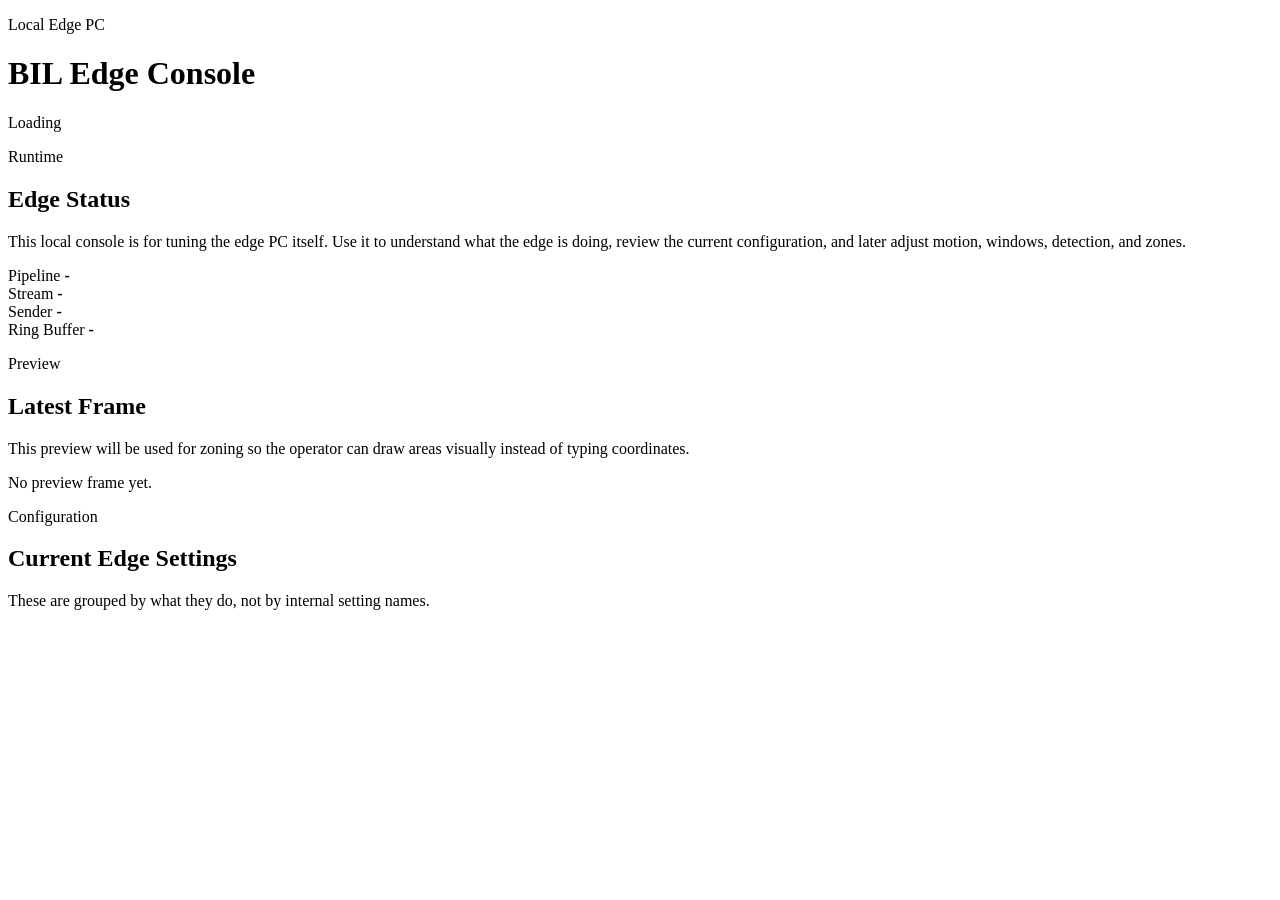
==== src/edge_agent/ui/index.html @ c1f94795 "- Run autoflake, isort, black, flake8, pytest, bandit on whole source code. - Add edge UI" ====
<!DOCTYPE html>
<html lang="en">
<head>
  <meta charset="UTF-8">
  <meta name="viewport" content="width=device-width, initial-scale=1.0">
  <title>BIL Edge Console</title>
  <link rel="stylesheet" href="/edge-console/assets/styles.css">
</head>
<body>
  <header class="topbar">
    <div class="topbar-inner">
      <div>
        <p class="eyebrow">Local Edge PC</p>
        <h1 class="top-title">BIL Edge Console</h1>
      </div>
      <span id="runtime-pill" class="status-pill neutral">Loading</span>
    </div>
  </header>

  <main class="shell">
    <section class="panel hero">
      <div class="section-heading">
        <div>
          <p class="eyebrow">Runtime</p>
          <h2>Edge Status</h2>
        </div>
      </div>
      <p class="muted">
        This local console is for tuning the edge PC itself. Use it to understand what the edge is doing,
        review the current configuration, and later adjust motion, windows, detection, and zones.
      </p>

      <div class="stats-grid">
        <article class="stat-card">
          <span class="stat-label">Pipeline</span>
          <strong id="pipeline-mode">-</strong>
        </article>
        <article class="stat-card">
          <span class="stat-label">Stream</span>
          <strong id="stream-state">-</strong>
        </article>
        <article class="stat-card">
          <span class="stat-label">Sender</span>
          <strong id="sender-status">-</strong>
        </article>
        <article class="stat-card">
          <span class="stat-label">Ring Buffer</span>
          <strong id="ring-count">-</strong>
        </article>
      </div>
    </section>

    <section class="grid">
      <section class="panel">
        <div class="section-heading">
          <div>
            <p class="eyebrow">Preview</p>
            <h2>Latest Frame</h2>
          </div>
        </div>
        <p class="muted">
          This preview will be used for zoning so the operator can draw areas visually instead of typing coordinates.
        </p>
        <div id="preview-stage" class="preview-stage empty">
          <p>No preview frame yet.</p>
        </div>
      </section>

      <section class="panel">
        <div class="section-heading">
          <div>
            <p class="eyebrow">Configuration</p>
            <h2>Current Edge Settings</h2>
          </div>
        </div>
        <p class="muted">
          These are grouped by what they do, not by internal setting names.
        </p>
        <div id="settings-groups" class="settings-groups"></div>
      </section>
    </section>
  </main>

  <script src="/edge-console/assets/app.js"></script>
</body>
</html>
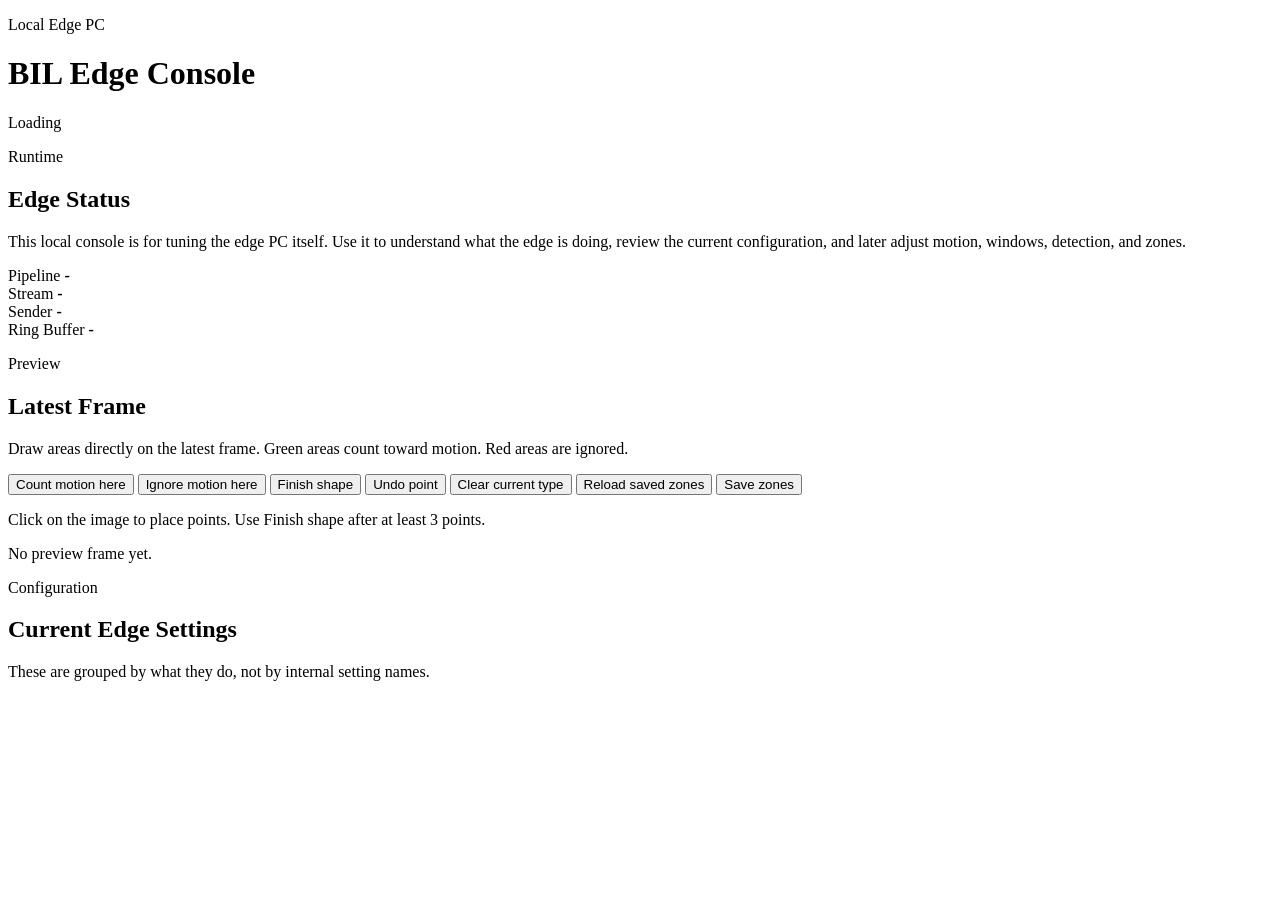
==== commit b15bbce9: "apply zoning phase 1" ====
--- a/src/edge_agent/ui/index.html
+++ b/src/edge_agent/ui/index.html
@@ -59,8 +59,37 @@
           </div>
         </div>
         <p class="muted">
-          This preview will be used for zoning so the operator can draw areas visually instead of typing coordinates.
+          Draw areas directly on the latest frame. Green areas count toward motion. Red areas are ignored.
         </p>
+
+        <div class="zone-toolbar">
+          <button id="zone-mode-include" class="btn ghost is-active" type="button">
+            Count motion here
+          </button>
+          <button id="zone-mode-exclude" class="btn ghost" type="button">
+            Ignore motion here
+          </button>
+          <button id="zone-finish-btn" class="btn ghost" type="button">
+            Finish shape
+          </button>
+          <button id="zone-undo-btn" class="btn ghost" type="button">
+            Undo point
+          </button>
+          <button id="zone-clear-mode-btn" class="btn ghost" type="button">
+            Clear current type
+          </button>
+          <button id="zone-reset-btn" class="btn ghost" type="button">
+            Reload saved zones
+          </button>
+          <button id="zone-save-btn" class="btn primary" type="button">
+            Save zones
+          </button>
+        </div>
+
+        <p id="zones-msg" class="muted">
+          Click on the image to place points. Use Finish shape after at least 3 points.
+        </p>
+
         <div id="preview-stage" class="preview-stage empty">
           <p>No preview frame yet.</p>
         </div>
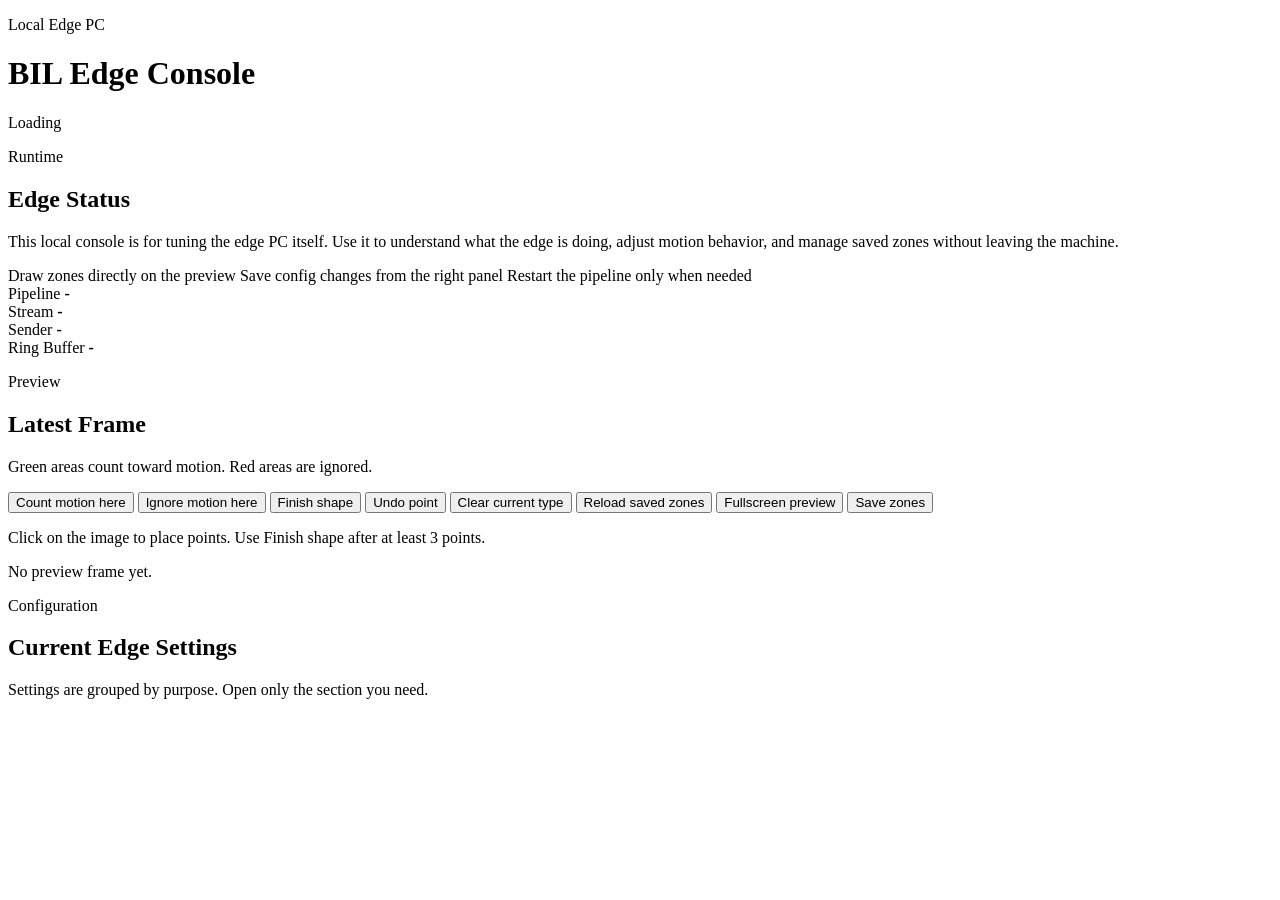
==== commit 04094e2e: "improve ui, add full screen functionality," ====
--- a/src/edge_agent/ui/index.html
+++ b/src/edge_agent/ui/index.html
@@ -25,10 +25,17 @@
           <h2>Edge Status</h2>
         </div>
       </div>
+
       <p class="muted">
         This local console is for tuning the edge PC itself. Use it to understand what the edge is doing,
-        review the current configuration, and later adjust motion, windows, detection, and zones.
+        adjust motion behavior, and manage saved zones without leaving the machine.
       </p>
+
+      <div class="hero-hints">
+        <span class="hint-chip">Draw zones directly on the preview</span>
+        <span class="hint-chip">Save config changes from the right panel</span>
+        <span class="hint-chip">Restart the pipeline only when needed</span>
+      </div>
 
       <div class="stats-grid">
         <article class="stat-card">
@@ -50,8 +57,8 @@
       </div>
     </section>
 
-    <section class="grid">
-      <section class="panel">
+    <section class="grid main-grid">
+      <section id="preview-panel" class="panel preview-panel">
         <div class="section-heading">
           <div>
             <p class="eyebrow">Preview</p>
@@ -59,7 +66,7 @@
           </div>
         </div>
         <p class="muted">
-          Draw areas directly on the latest frame. Green areas count toward motion. Red areas are ignored.
+          Green areas count toward motion. Red areas are ignored.
         </p>
 
         <div class="zone-toolbar">
@@ -81,6 +88,9 @@
           <button id="zone-reset-btn" class="btn ghost" type="button">
             Reload saved zones
           </button>
+          <button id="zone-fullscreen-btn" class="btn ghost" type="button">
+            Fullscreen preview
+          </button>
           <button id="zone-save-btn" class="btn primary" type="button">
             Save zones
           </button>
@@ -95,7 +105,7 @@
         </div>
       </section>
 
-      <section class="panel">
+      <section class="panel config-panel">
         <div class="section-heading">
           <div>
             <p class="eyebrow">Configuration</p>
@@ -103,7 +113,7 @@
           </div>
         </div>
         <p class="muted">
-          These are grouped by what they do, not by internal setting names.
+          Settings are grouped by purpose. Open only the section you need.
         </p>
         <div id="settings-groups" class="settings-groups"></div>
       </section>
@@ -112,4 +122,4 @@
 
   <script src="/edge-console/assets/app.js"></script>
 </body>
-</html>+</html>
